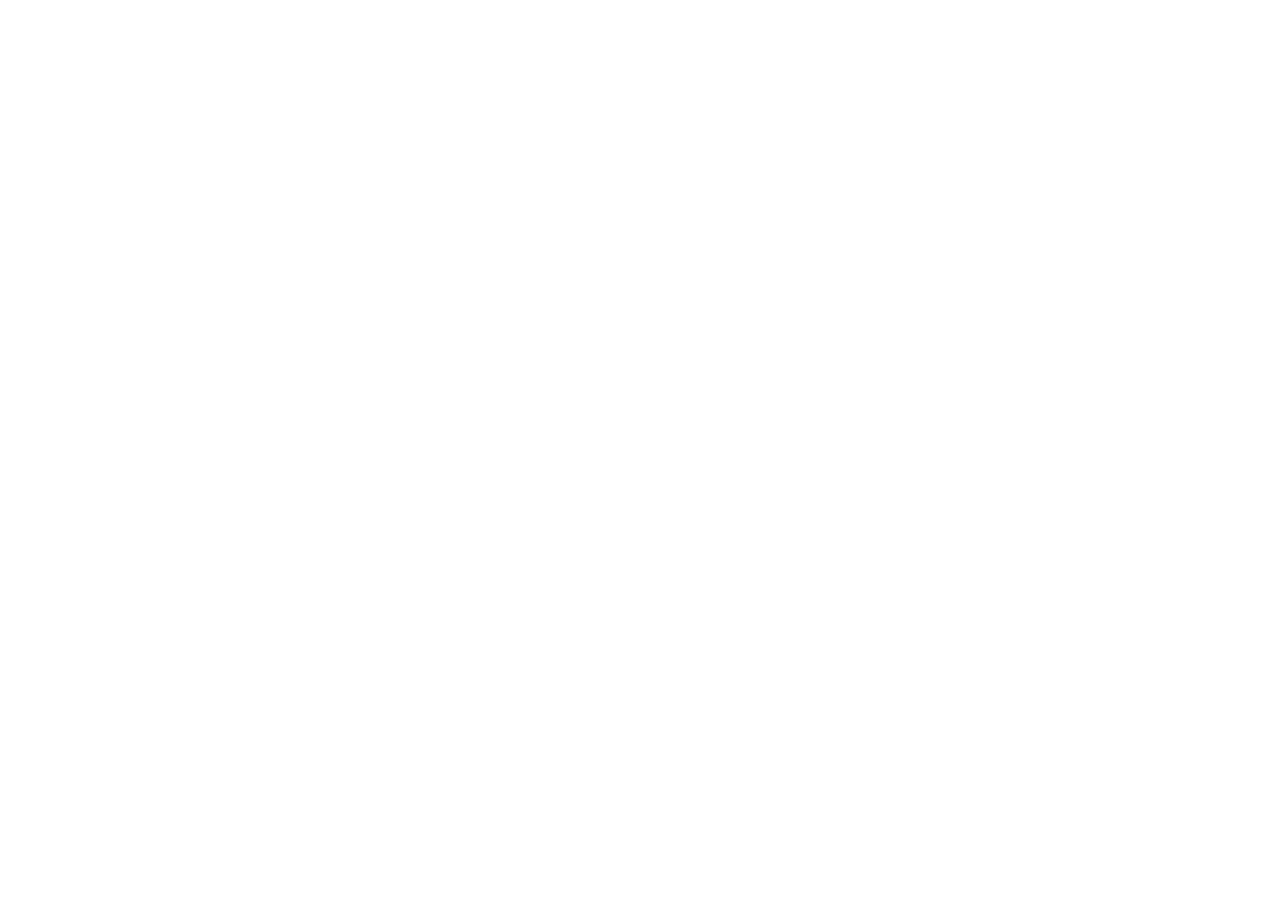
==== index.html @ f134c413 "Add files via upload" ====
<!DOCTYPE html>
<html lang="en">
<head>
    <meta charset="UTF-8">
    <meta name="viewport" content="width=device-width, initial-scale=1.0">
    <title>CURSO MOBILE FIRST</title>
</head>
<body>
    
</body>
</html>
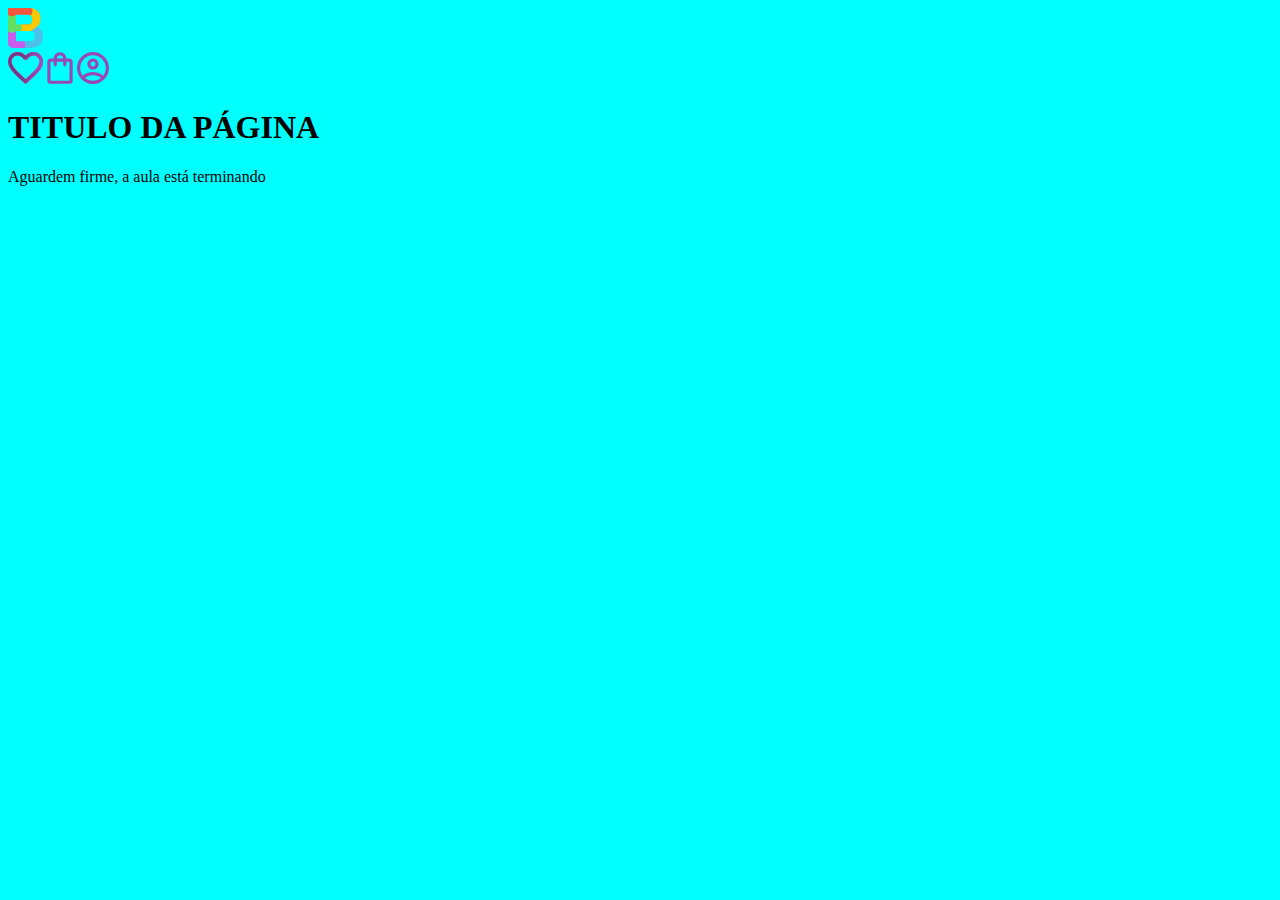
==== commit c4ad87b1: "2208" ====
--- a/index.html
+++ b/index.html
@@ -4,8 +4,24 @@
     <meta charset="UTF-8">
     <meta name="viewport" content="width=device-width, initial-scale=1.0">
     <title>CURSO MOBILE FIRST</title>
+    <link rel="stylesheet" href="reset.css">
+    <link rel="stylesheet" href="styles.css">
 </head>
+
 <body>
-    
+    <header class="cabecalho">
+       <div class="container">
+        <span class="cabecalho_menu-hamburguer container_imagem"></span>
+        <img src="img/Logo.svg" alt="Logomarca" class="container_imagem">
+       </div> 
+
+       <div class="container">
+        <a href="#"><img src="img/Favoritos.svg" alt="Meus favoritos" class="container_imagem"></a>
+        <a href="#"><img src="img/Emprestimos.svg" alt="Meus empréstimos" class="container_imagem"></a>
+        <a href="#"><img src="img/Usuario.svg" alt="Meu perfil" class="container_imagem"></a>
+       </div>
+    </header>
+   <h1>TITULO DA PÁGINA</h1> 
+   <p>Aguardem firme, a aula está terminando</p>
 </body>
-</html>+</html>
--- a/styles.css
+++ b/styles.css
@@ -0,0 +1,8 @@
+ @import url("styles/header.css");
+    :root{
+        --cor-de-fundo:#EBECEE;
+        --branco:#FFFFFF;}
+        body{
+            background-color: aqua; 
+        }
+        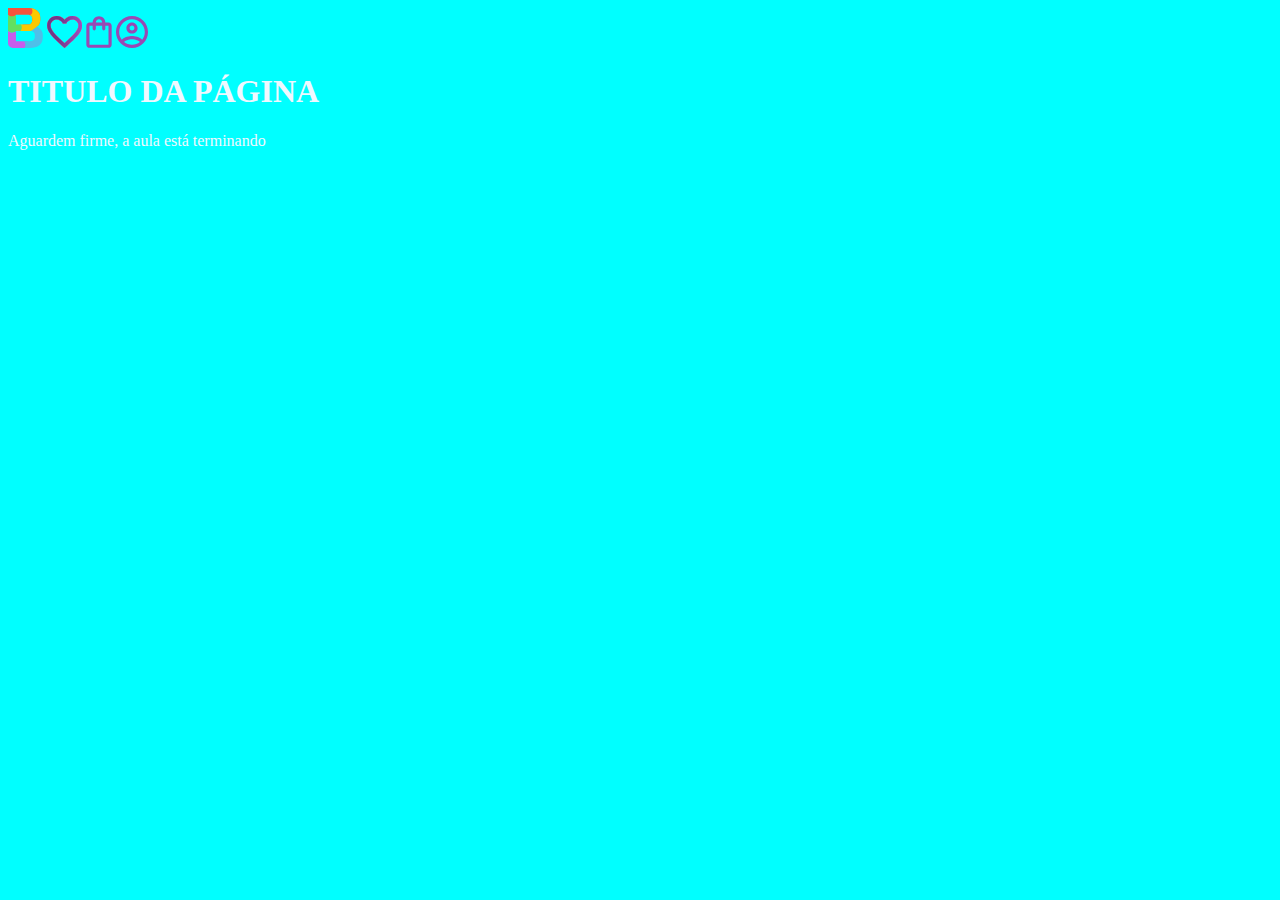
==== commit 14599f40: "2908" ====
--- a/index.html
+++ b/index.html
@@ -4,22 +4,18 @@
     <meta charset="UTF-8">
     <meta name="viewport" content="width=device-width, initial-scale=1.0">
     <title>CURSO MOBILE FIRST</title>
-    <link rel="stylesheet" href="reset.css">
+    <link rel="stylesheet" href="styles.css">
     <link rel="stylesheet" href="styles.css">
 </head>
 
 <body>
     <header class="cabecalho">
-       <div class="container">
-        <span class="cabecalho_menu-hamburguer container_imagem"></span>
-        <img src="img/Logo.svg" alt="Logomarca" class="container_imagem">
-       </div> 
-
-       <div class="container">
-        <a href="#"><img src="img/Favoritos.svg" alt="Meus favoritos" class="container_imagem"></a>
-        <a href="#"><img src="img/Emprestimos.svg" alt="Meus empréstimos" class="container_imagem"></a>
-        <a href="#"><img src="img/Usuario.svg" alt="Meu perfil" class="container_imagem"></a>
-       </div>
+       
+        <span class="cabecalho_menu-hamburguer"></span>
+        <img src="img/Logo.svg" alt="Logomarca">
+        <a href="#"><img src="img/Favoritos.svg" alt="Meus favoritos"></a>
+        <a href="#"><img src="img/Emprestimos.svg" alt="Meus empréstimos"></a>
+        <a href="#"><img src="img/Usuario.svg" alt="Meu perfil"></a>
     </header>
    <h1>TITULO DA PÁGINA</h1> 
    <p>Aguardem firme, a aula está terminando</p>
--- a/styles.css
+++ b/styles.css
@@ -1,8 +1,10 @@
- @import url("styles/header.css");
+body{
+    background-color: blue;
+    color: aliceblue;}
+    @import url("styles/header.css");
     :root{
         --cor-de-fundo:#EBECEE;
         --branco:#FFFFFF;}
         body{
-            background-color: aqua; 
-        }
+            background-color: aqua; }
         --- a/styles.css
+++ b/styles.css
@@ -1,8 +1,10 @@
- @import url("styles/header.css");
+body{
+    background-color: blue;
+    color: aliceblue;}
+    @import url("styles/header.css");
     :root{
         --cor-de-fundo:#EBECEE;
         --branco:#FFFFFF;}
         body{
-            background-color: aqua; 
-        }
+            background-color: aqua; }
         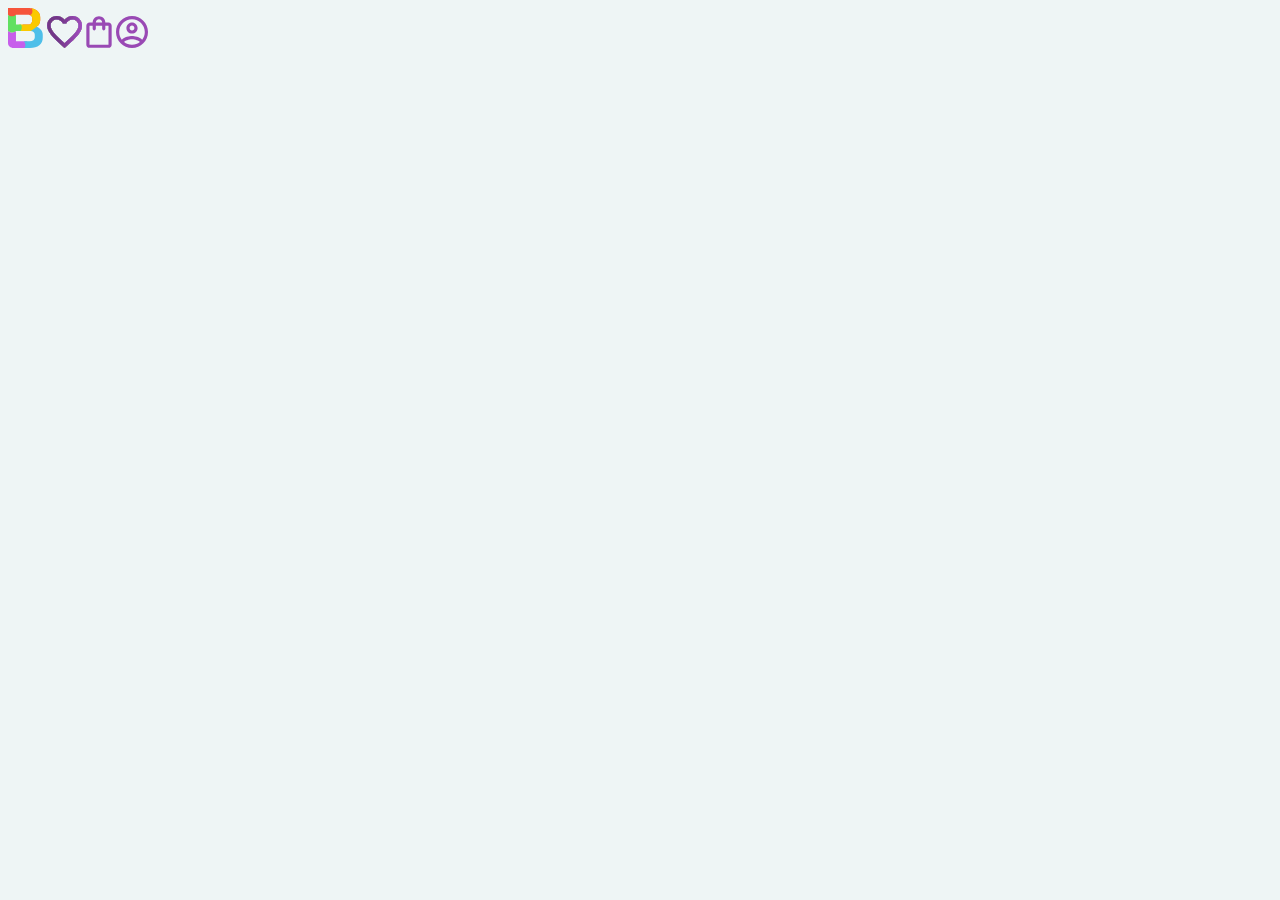
==== commit c4afe77c: "Add files via upload" ====
--- a/index.html
+++ b/index.html
@@ -17,7 +17,5 @@
         <a href="#"><img src="img/Emprestimos.svg" alt="Meus empréstimos"></a>
         <a href="#"><img src="img/Usuario.svg" alt="Meu perfil"></a>
     </header>
-   <h1>TITULO DA PÁGINA</h1> 
-   <p>Aguardem firme, a aula está terminando</p>
 </body>
 </html>
--- a/styles.css
+++ b/styles.css
@@ -1,10 +1,13 @@
-body{
-    background-color: blue;
-    color: aliceblue;}
-    @import url("styles/header.css");
+     @import url("styles/header.css");
+     @import url('style/reset.css');
+
     :root{
         --cor-de-fundo:#EBECEE;
-        --branco:#FFFFFF;}
+        --branco:#FFFFFF;
+        --amarelo:#FECD2F;
+        --roxo:#994984;
+        }
         body{
-            background-color: aqua; }
+            background-color: rgb(238, 245, 245); 
+        }
         --- a/styles.css
+++ b/styles.css
@@ -1,10 +1,13 @@
-body{
-    background-color: blue;
-    color: aliceblue;}
-    @import url("styles/header.css");
+     @import url("styles/header.css");
+     @import url('style/reset.css');
+
     :root{
         --cor-de-fundo:#EBECEE;
-        --branco:#FFFFFF;}
+        --branco:#FFFFFF;
+        --amarelo:#FECD2F;
+        --roxo:#994984;
+        }
         body{
-            background-color: aqua; }
+            background-color: rgb(238, 245, 245); 
+        }
         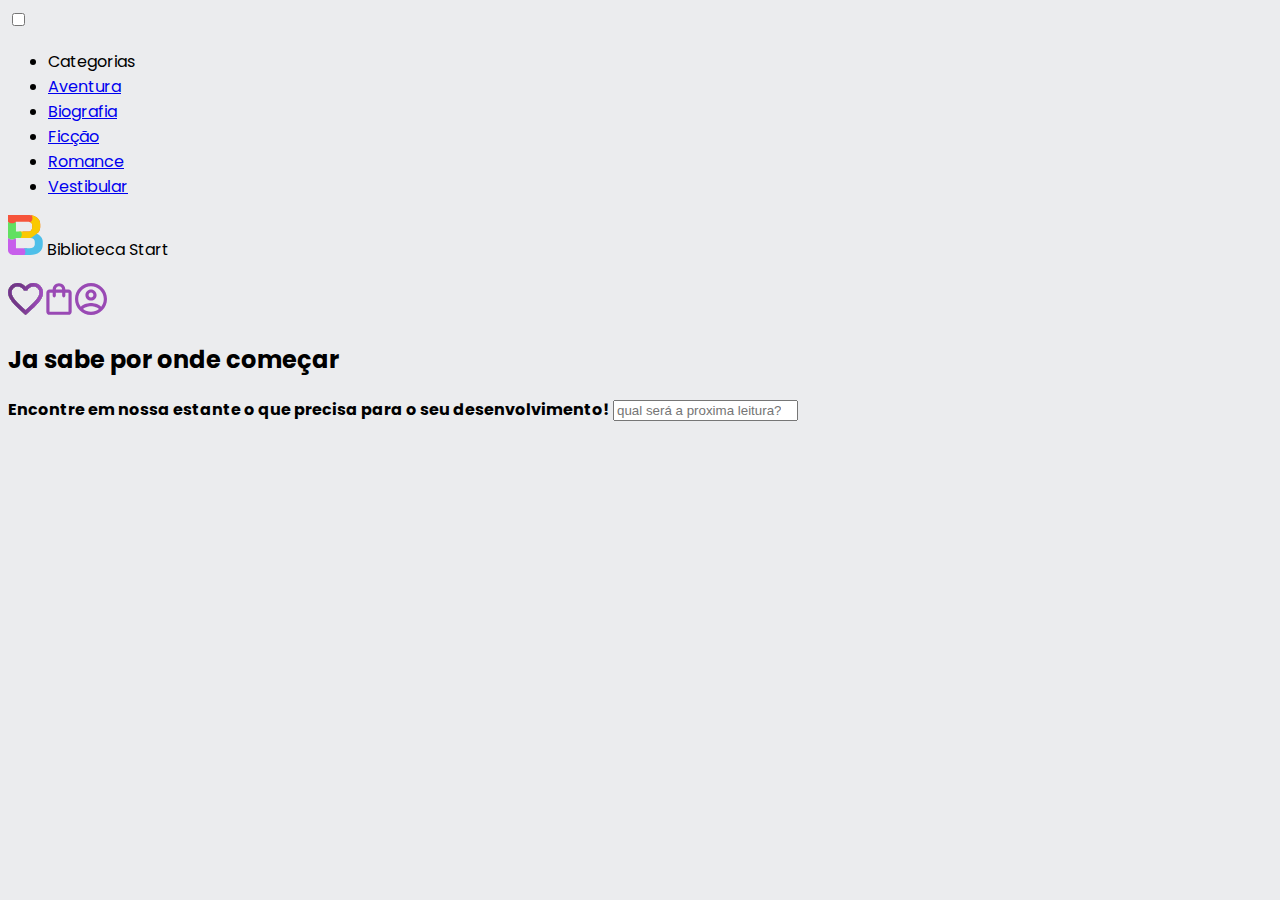
==== commit a369c9fb: "2410" ====
--- a/index.html
+++ b/index.html
@@ -2,20 +2,79 @@
 <html lang="en">
 <head>
     <meta charset="UTF-8">
+    <meta http-equiv="X-UA-Compatible" content="IE=edge">
     <meta name="viewport" content="width=device-width, initial-scale=1.0">
-    <title>CURSO MOBILE FIRST</title>
-    <link rel="stylesheet" href="styles.css">
+
+    <title> Banner-Mobile/First </title>
+
+    <link rel="stylesheet" href="reset.css">
+
+    <link rel="preconnect" href="https://fonts.googleapis.com">
+    <link rel="preconnect" href="https://fonts.gstatic.com" crossorigin>
+
+    <link href="https://fonts.googleapis.com/css2?family=Josefin+Sans:wght@400:700&display=swap" rel="stylesheet">
+
+<link href="https://fonts.googleapis.com/css2?family=Josefin+Sans:wght@400:700&family=Poppins:wght@300;400;500;700&display=swap" rel="stylesheet">
+
     <link rel="stylesheet" href="styles.css">
 </head>
 
 <body>
     <header class="cabecalho">
-       
-        <span class="cabecalho_menu-hamburguer"></span>
-        <img src="img/Logo.svg" alt="Logomarca">
-        <a href="#"><img src="img/Favoritos.svg" alt="Meus favoritos"></a>
-        <a href="#"><img src="img/Emprestimos.svg" alt="Meus empréstimos"></a>
-        <a href="#"><img src="img/Usuario.svg" alt="Meu perfil"></a>
+       <div class="container">
+
+            <input type="checkbox" id="menu" class="container__botao">
+
+        <label for="menu">
+
+        <span class="cabecalho__menu-hamburguer container__imagem"></span>
+
+        </label>
+
+            <ul class="lista-menu">
+
+                <li class="lista-menu__titulo">Categorias</li>
+
+                <li class="lista-menu__item">
+                    <a href="#" class="lista-menu__link">Aventura</a></li>
+
+                <li class="lista-menu__item">
+                    <a href="#" class="lista-menu__link">Biografia</a></li>
+
+                <li class="lista-menu__item">
+                    <a href="#" class="lista-menu__link">Ficção</a></li>
+
+                <li class="lista-menu__item">
+                    <a href="#" class="lista-menu__link">Romance</a></li>
+
+                <li class="lista-menu__item">
+                    <a href="#" class="lista-menu__link">Vestibular</a></li>
+
+            </ul>
+
+        <img src="img/Logo.svg" alt="Logomarca" class="container_imagem">
+
+        </h1 class="container__titulo">
+        Biblioteca <class="container__titulo__negrito">Start<b><h1>
+
+       </div> 
+
+       <div class="container">
+
+        <a href="#"><img src="img/Favoritos.svg" alt="Meus favoritos" class="container__imagem"></a>
+
+        <a href="#"><img src="img/Emprestimos.svg" alt="Meus empréstimos" class="container__imagem"></a>
+
+        <a href="#"><img src="img/Usuario.svg" alt="Meu perfil" class="container__imagem"></a>
+
+       </div>
     </header>
+    <section class="banner">
+        <h2 class="banner__titulo"> Ja sabe por onde começar </h2>
+        <p class="banner__texto">Encontre em nossa estante o que precisa para o seu desenvolvimento!
+            <input type="search" class="banner__pesquisa" placeholder="qual será a proxima leitura?">
+
+        </p>
+    </section>
 </body>
 </html>
--- a/styles.css
+++ b/styles.css
@@ -1,13 +1,15 @@
-     @import url("styles/header.css");
-     @import url('style/reset.css');
+    @import url('styles/header.css');
+@import url('styles/banner.css');
 
     :root{
-        --cor-de-fundo:#EBECEE;
+        --cor-de-fundo: #EBECEE;
         --branco:#FFFFFF;
         --amarelo:#FECD2F;
-        --roxo:#994984;
-        }
+        --roxo:#8a1aa0;
+        --font-principal:"Poppins"}
+
         body{
-            background-color: rgb(238, 245, 245); 
-        }
-        +            background-color: var(--cor-de-fundo);
+            font-family: var(--font-principal);
+            font-size: 16px;
+            font-weight: 400;}